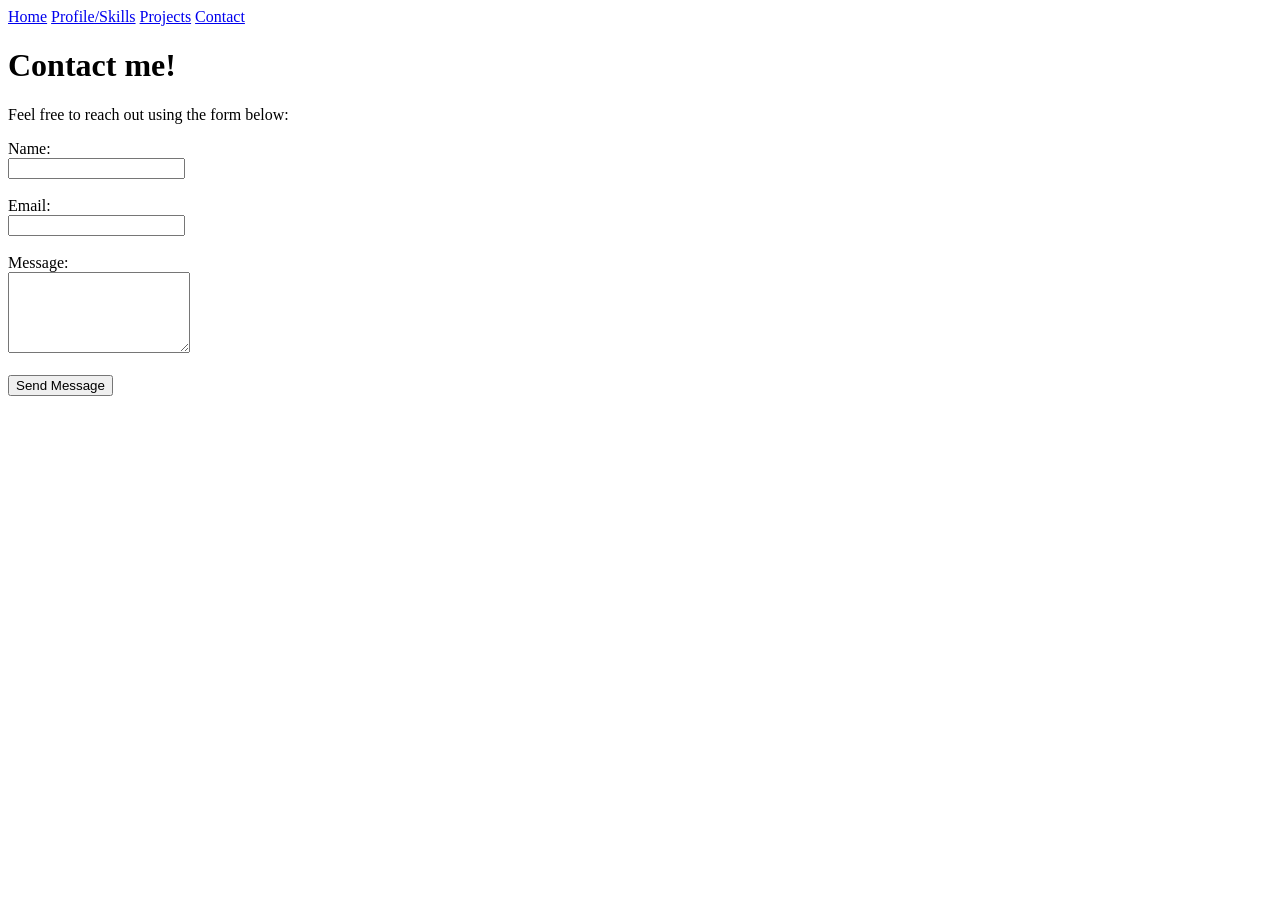
==== contact.html @ e4968b97 "First commit" ====
<!DOCTYPE html>
<html lang="en">
<head>
  <meta charset="UTF-8">
  <meta name="viewport" content="width=device-width, initial-scale=1.0">
  <title>Contact Page</title>
</head>
<body>
  <nav>
    <a href="index.html">Home</a>
    <a href="profile.html">Profile/Skills</a>
    <a href="projects.html">Projects</a>
    <a href="contact.html">Contact</a>
</nav>
<h1>Contact me!</h1>
<p>Feel free to reach out using the form below:</p>
<div class="contact-form"> </div>
  <form>
   <label for="name">Name:</label><br>
   <input type="text" id="name"required><br><br>
    
   <label for="email">Email:</label><br>
   <input type="email" id="email" required><br><br>

   <label for="message">Message:</label><br>
   <textarea id="message" rows="5" required></textarea></textarea><br><br>

   <button type="submit">Send Message</button>
  </form>
</body>
</html
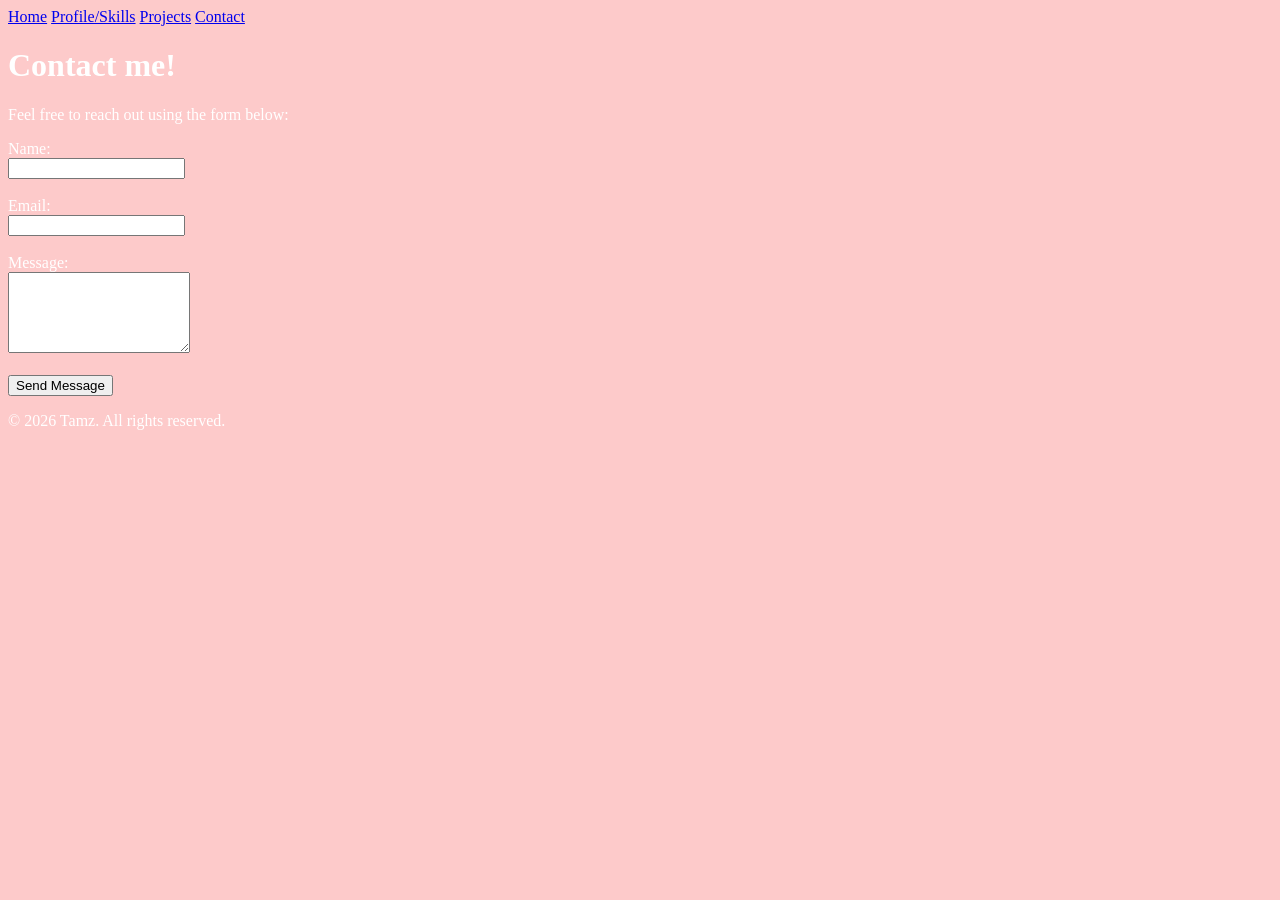
==== commit 16444f0e: "2nd commit" ====
--- a/contact.html
+++ b/contact.html
@@ -4,6 +4,7 @@
   <meta charset="UTF-8">
   <meta name="viewport" content="width=device-width, initial-scale=1.0">
   <title>Contact Page</title>
+  <link rel="stylesheet" href="style.css">
 </head>
 <body>
   <nav>
@@ -18,6 +19,7 @@
   <form>
    <label for="name">Name:</label><br>
    <input type="text" id="name"required><br><br>
+
     
    <label for="email">Email:</label><br>
    <input type="email" id="email" required><br><br>
@@ -27,5 +29,8 @@
 
    <button type="submit">Send Message</button>
   </form>
+<footer>
+    <p>© 2026 Tamz. All rights reserved.</p>
+</footer>
 </body>
 </html
--- a/style.css
+++ b/style.css
@@ -0,0 +1,128 @@
+.about, .skills{
+  margin:20px;
+}
+.projects{
+  display: flex;
+  flex-wrap: wrap;
+  gap: 15px;
+  justify-content: center;
+}
+.projects img{
+  width: 30%;
+  border-radius: 10px;
+}
+@media (max-width: 768px){
+  .projects img{
+    width:45%;
+  }
+}
+@media (max-width: 480px){
+  .projects img{
+    width:100%;
+  }
+}
+/*FOOTER*/
+.footer {
+    text-align: center;
+    padding: 20px;
+
+    background: linear-gradient(to right, #f7c0ca, #d95f76);
+
+    color: white;
+    margin-top: 40px;
+}
+/*INDEX PAGE*/
+/*BODY*/
+body {
+  background-color: #fdcaca;
+  color: white;
+}
+
+/* NAV LINKS */
+.nav-bar {
+  margin: 0 15px;
+  text-decoration: none;
+  color: #ccc;
+  font-size: 14px;
+  transition: 0.3s;
+}
+.nav-bar: hover{
+  color:#d95f76;
+}
+.nav-bar{
+  font-family:'San Fransisco', sans-serif;
+  font-size: 30px;
+  color:#d95f76;
+}
+.nav-bar {
+  display: flex;
+  gap: 40px; 
+}
+
+/* CONTACT BUTTON */
+.contact-btn {
+  padding: 10px 20px;
+  border: none;
+  border-radius: 10px;
+  background: linear-gradient(45deg, #f1b6fd, #d95f76);
+  color: white;
+  cursor: pointer;
+  font-size:30px;
+  font-weight: bold;
+}
+ 
+.main-title{
+  font-family:'San Fransisco', sans-serif;
+  font-size: 60px;
+  color:#d95f76;
+}
+.main-text{
+  font-family:'San Fransisco', sans-serif;
+  font-size: 50px;
+  color:#d95f76;
+}
+
+/* PROJECT BUTTON */
+.projects-btn {
+  margin-top: 30px;
+  padding: 15px 30px;
+  border: none;
+  border-radius: 12px;
+  background: linear-gradient(45deg, #f1b6fd, #d95f76);
+  color: white;
+  font-size: 20px;
+  cursor: pointer;
+}
+ /*PROFILE STUFF*/
+ /* IMAGE SIDE */
+.profile-pic {
+    width: 200px;
+    height: 200px;
+    border-radius: 50%;
+     border: 5px solid #d95f76;
+}
+* HERO SECTION */
+.main_text {
+    display: flex;
+    align-items: center;
+    justify-content: space-between;
+    padding: 50px;
+}
+
+/* TEXT SIDE */
+.main_text {
+    max-width: 50%;
+}
+
+.main_text {
+    font-size: 40px;
+    margin: 10px 0;
+}
+
+.about {
+    background-color: #d95f76;
+    color: rgb(255, 255, 255);
+    padding: 5px 10px;
+    display: inline-block;
+    margin-bottom: 10px;
+}
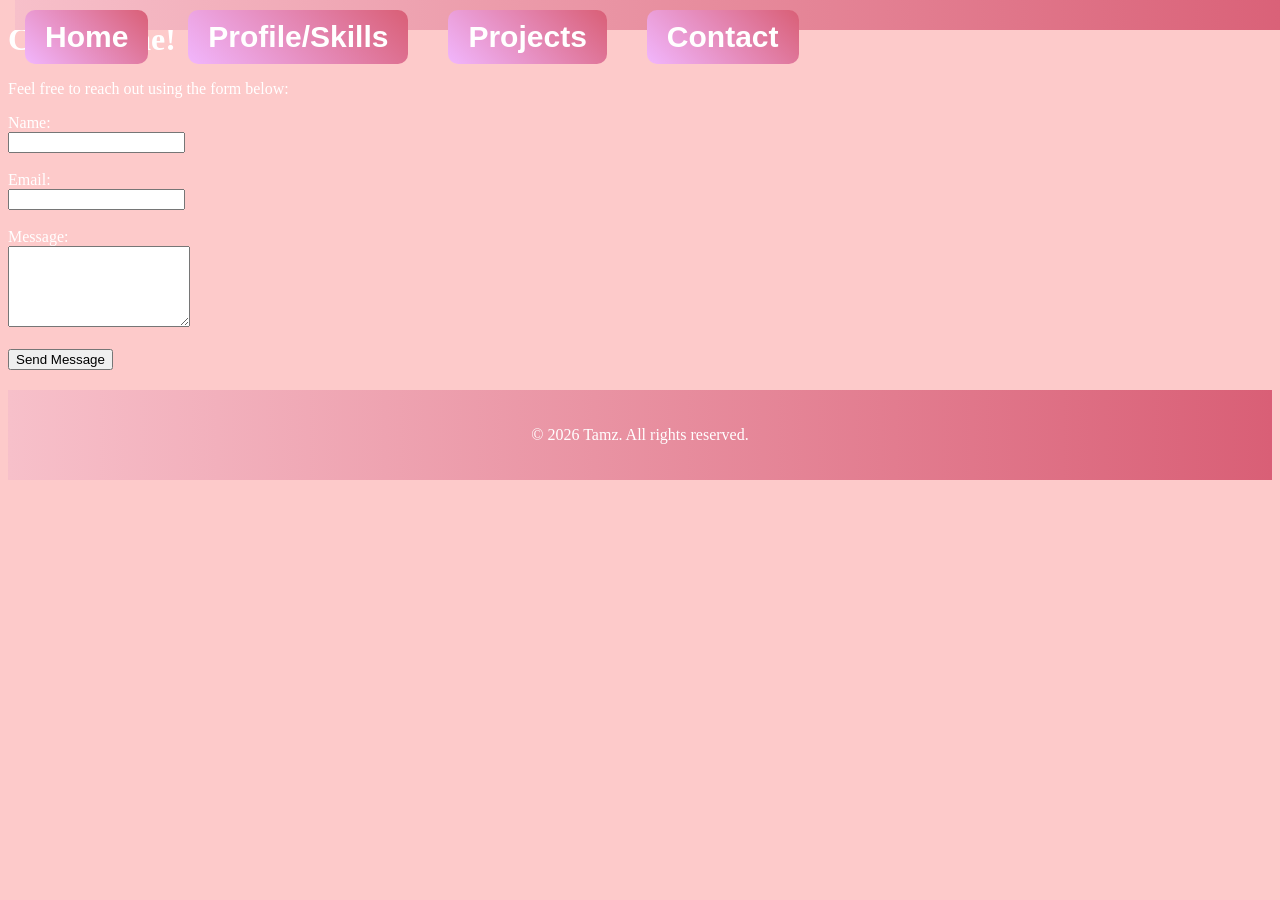
==== commit 791546fe: "3rd commit" ====
--- a/contact.html
+++ b/contact.html
@@ -7,12 +7,12 @@
   <link rel="stylesheet" href="style.css">
 </head>
 <body>
-  <nav>
-    <a href="index.html">Home</a>
-    <a href="profile.html">Profile/Skills</a>
-    <a href="projects.html">Projects</a>
-    <a href="contact.html">Contact</a>
-</nav>
+  <nav class="nav-bar">
+    <a href="index.html"><button class="contact-btn">Home</button></a>
+    <a href="profile.htm"><button class="contact-btn">Profile/Skills</button></a>
+    <a href="projects.html"> <button class="contact-btn">Projects</button></a>
+    <a href="contact.html"><button class="contact-btn">Contact</button></a>
+   </nav>
 <h1>Contact me!</h1>
 <p>Feel free to reach out using the form below:</p>
 <div class="contact-form"> </div>
@@ -29,7 +29,7 @@
 
    <button type="submit">Send Message</button>
   </form>
-<footer>
+<footer class="footer">
     <p>© 2026 Tamz. All rights reserved.</p>
 </footer>
 </body>
--- a/style.css
+++ b/style.css
@@ -29,7 +29,8 @@
     background: linear-gradient(to right, #f7c0ca, #d95f76);
 
     color: white;
-    margin-top: 40px;
+    margin-top: 20px;
+    position: sticky;
 }
 /*INDEX PAGE*/
 /*BODY*/
@@ -39,27 +40,75 @@
 }
 
 /* NAV LINKS */
+.nav-bar{
+  background:white ;
+  padding: 10px;
+  text-align: center;
+  width: 100%;
+  position: fixed;
+  top: 0;
+  left: 0;
+  z-index:1000 ;
+  height: 10px;
+  line-height: 10px;
+  margin-bottom: 50px;
+   background: linear-gradient(to right, #f7c0ca, #d95f76);
+}
 .nav-bar {
   margin: 0 15px;
   text-decoration: none;
   color: #ccc;
-  font-size: 14px;
+  font-size: 20px;
   transition: 0.3s;
+  text-align: center;
 }
 .nav-bar: hover{
   color:#d95f76;
+  
 }
 .nav-bar{
   font-family:'San Fransisco', sans-serif;
   font-size: 30px;
   color:#d95f76;
+  text-align: center;
 }
 .nav-bar {
   display: flex;
   gap: 40px; 
+  text-align: center;
 }
 
-/* CONTACT BUTTON */
+/* BUTTONS */
+.home-btn {
+  padding: 10px 20px;
+  border: none;
+  border-radius: 10px;
+  background: linear-gradient(45deg, #f1b6fd, #d95f76);
+  color: white;
+  cursor: pointer;
+  font-size:30px;
+  font-weight: bold;
+}
+.profile-btn {
+  padding: 10px 20px;
+  border: none;
+  border-radius: 10px;
+  background: linear-gradient(45deg, #f1b6fd, #d95f76);
+  color: white;
+  cursor: pointer;
+  font-size:30px;
+  font-weight: bold;
+}
+.projects-btn {
+  padding: 10px 20px;
+  border: none;
+  border-radius: 10px;
+  background: linear-gradient(45deg, #f1b6fd, #d95f76);
+  color: white;
+  cursor: pointer;
+  font-size:30px;
+  font-weight: bold;
+}
 .contact-btn {
   padding: 10px 20px;
   border: none;
@@ -73,13 +122,15 @@
  
 .main-title{
   font-family:'San Fransisco', sans-serif;
-  font-size: 60px;
+  font-size: 30px;
   color:#d95f76;
+  margin-top: 50px;
 }
 .main-text{
   font-family:'San Fransisco', sans-serif;
-  font-size: 50px;
+  font-size: 30px;
   color:#d95f76;
+  text-align: center;
 }
 
 /* PROJECT BUTTON */
@@ -92,6 +143,24 @@
   color: white;
   font-size: 20px;
   cursor: pointer;
+}
+.projects h1{
+  padding-top: 50px;
+}
+/*PROJECT ARRANGMENT STUFF*/
+.projects{
+  display: flex;
+  flex-wrap:wrap ;
+  justify-content: center;
+  padding: 20px;
+
+}
+.projects img{
+  width: 300px;
+  margin: 15px;
+  border-radius:15px ;
+  border: 2px solid white ;
+
 }
  /*PROFILE STUFF*/
  /* IMAGE SIDE */
@@ -124,5 +193,6 @@
     color: rgb(255, 255, 255);
     padding: 5px 10px;
     display: inline-block;
+
     margin-bottom: 10px;
 }
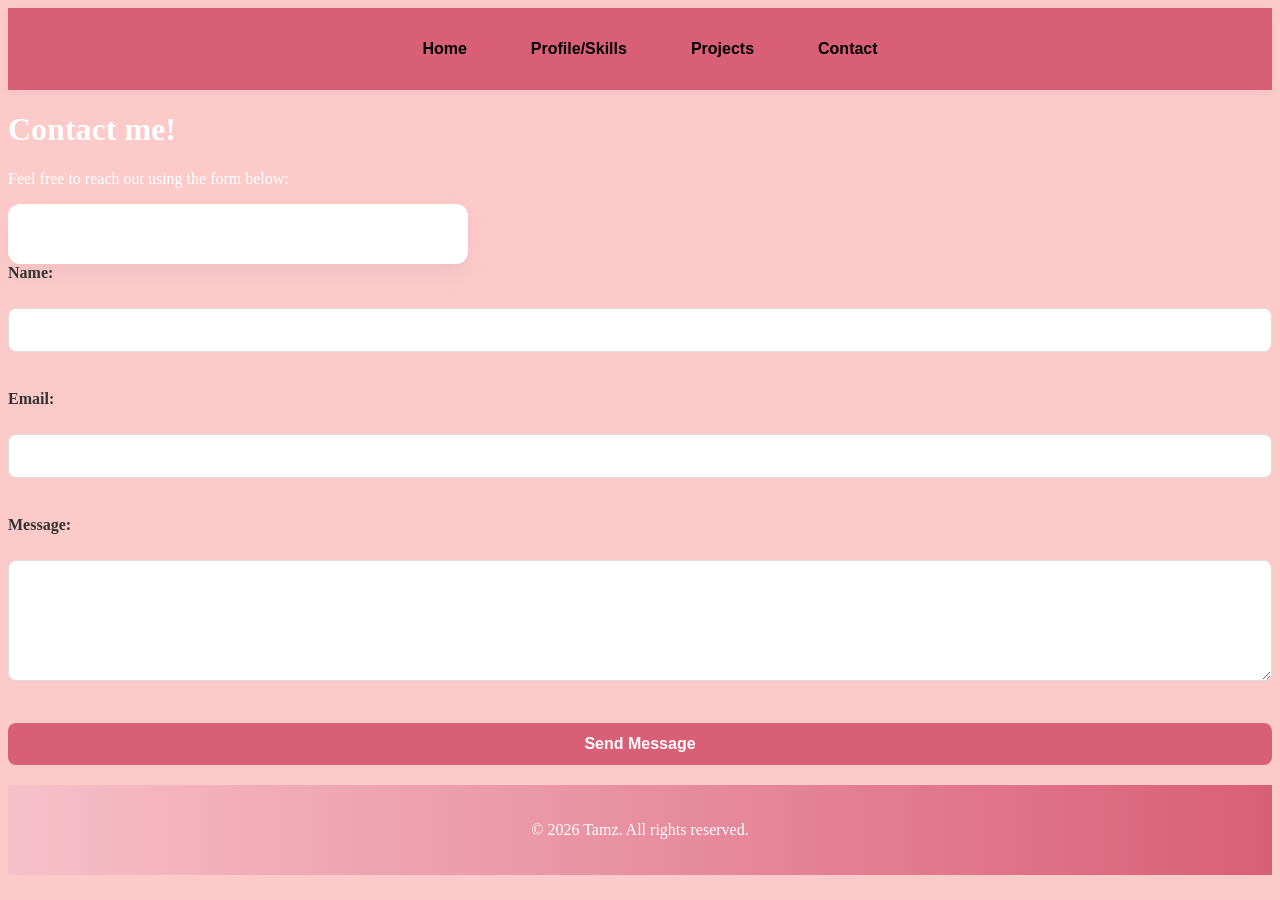
==== commit 05a98c97: "4th commit" ====
--- a/contact.html
+++ b/contact.html
@@ -8,10 +8,10 @@
 </head>
 <body>
   <nav class="nav-bar">
-    <a href="index.html"><button class="contact-btn">Home</button></a>
-    <a href="profile.htm"><button class="contact-btn">Profile/Skills</button></a>
-    <a href="projects.html"> <button class="contact-btn">Projects</button></a>
-    <a href="contact.html"><button class="contact-btn">Contact</button></a>
+    <a href="index.html"><button>Home</button></a>
+    <a href="profile.html"><button>Profile/Skills</button></a>
+    <a href="projects.html"> <button>Projects</button></a>
+    <a href="contact.html"><button>Contact</button></a>
    </nav>
 <h1>Contact me!</h1>
 <p>Feel free to reach out using the form below:</p>
@@ -20,8 +20,7 @@
    <label for="name">Name:</label><br>
    <input type="text" id="name"required><br><br>
 
-    
-   <label for="email">Email:</label><br>
+    <label for="email">Email:</label><br>
    <input type="email" id="email" required><br><br>
 
    <label for="message">Message:</label><br>
--- a/style.css
+++ b/style.css
@@ -39,87 +39,7 @@
   color: white;
 }
 
-/* NAV LINKS */
-.nav-bar{
-  background:white ;
-  padding: 10px;
-  text-align: center;
-  width: 100%;
-  position: fixed;
-  top: 0;
-  left: 0;
-  z-index:1000 ;
-  height: 10px;
-  line-height: 10px;
-  margin-bottom: 50px;
-   background: linear-gradient(to right, #f7c0ca, #d95f76);
-}
-.nav-bar {
-  margin: 0 15px;
-  text-decoration: none;
-  color: #ccc;
-  font-size: 20px;
-  transition: 0.3s;
-  text-align: center;
-}
-.nav-bar: hover{
-  color:#d95f76;
-  
-}
-.nav-bar{
-  font-family:'San Fransisco', sans-serif;
-  font-size: 30px;
-  color:#d95f76;
-  text-align: center;
-}
-.nav-bar {
-  display: flex;
-  gap: 40px; 
-  text-align: center;
-}
-
-/* BUTTONS */
-.home-btn {
-  padding: 10px 20px;
-  border: none;
-  border-radius: 10px;
-  background: linear-gradient(45deg, #f1b6fd, #d95f76);
-  color: white;
-  cursor: pointer;
-  font-size:30px;
-  font-weight: bold;
-}
-.profile-btn {
-  padding: 10px 20px;
-  border: none;
-  border-radius: 10px;
-  background: linear-gradient(45deg, #f1b6fd, #d95f76);
-  color: white;
-  cursor: pointer;
-  font-size:30px;
-  font-weight: bold;
-}
-.projects-btn {
-  padding: 10px 20px;
-  border: none;
-  border-radius: 10px;
-  background: linear-gradient(45deg, #f1b6fd, #d95f76);
-  color: white;
-  cursor: pointer;
-  font-size:30px;
-  font-weight: bold;
-}
-.contact-btn {
-  padding: 10px 20px;
-  border: none;
-  border-radius: 10px;
-  background: linear-gradient(45deg, #f1b6fd, #d95f76);
-  color: white;
-  cursor: pointer;
-  font-size:30px;
-  font-weight: bold;
-}
- 
+
 .main-title{
   font-family:'San Fransisco', sans-serif;
   font-size: 30px;
@@ -196,3 +116,107 @@
 
     margin-bottom: 10px;
 }
+/*CONTACT*/
+.contact-form {
+    background: white;
+    padding: 30px;
+    border-radius: 12px;
+    box-shadow: 0 10px 25px rgba(0,0,0,0.05); /* Very soft shadow */
+    width: 100%;
+    max-width: 400px;
+}
+
+/* Styling the Labels */
+label {
+    display: block;
+    margin-bottom: 8px;
+    font-weight: 600;
+    color: #333;
+}
+
+/* Styling the Inputs and Textarea */
+input, textarea {
+    width: 100%;
+    padding: 12px;
+    margin-bottom: 20px;
+    border: 1px solid #ddd;
+    border-radius: 8px;
+    font-size: 16px;
+    box-sizing: border-box; /* Crucial: keeps padding inside the width */
+    transition: border-color 0.3s ease;
+}
+
+/* Highlighting the input when clicked */
+input:focus, textarea:focus {
+    outline: none;
+    border-color: #d95f76;
+}
+
+/* The Button */
+button {
+    width: 100%;
+    padding: 12px;
+    background-color: #d95f76;
+    color: white;
+    border: none;
+    border-radius: 8px;
+    font-size: 16px;
+    font-weight: 600;
+    cursor: pointer;
+    transition: background 0.3s ease;
+}
+
+button:hover {
+    background-color: #bd445a;
+}
+
+/*NAVBAR TAKE 2*/
+/* 1. Container for the whole bar */
+.nav-bar {
+    display: flex;
+    justify-content: center; 
+    align-items: center;
+    padding: 20px 0;
+    background-color: #d95f76; 
+    box-shadow: 0 2px 10px rgba(0,0,0,0.05); 
+    position: sticky; 
+    top: 0;
+    z-index: 1000;
+}
+
+/* 2. Styling the buttons */
+.nav-bar button {
+    background-color: transparent;
+    color: #000000;
+    border: 2px solid transparent;
+    padding: 10px 20px;
+    margin: 0 10px;
+    font-size: 16px;
+    font-weight: 600;
+    cursor: pointer;
+    border-radius: 8px; /* Rounded corners */
+    transition: all 0.3s ease; /* Smooth color change */
+}
+
+/* 3. Hover effects */
+.nav-bar button:hover {
+    color: #d95f76; 
+    background-color: #f0f7ff; 
+}
+
+/* 4. Special styling for the "Contact" button */
+.contact-btn {
+    background-color: #d83452; 
+    color: white;
+    border: none;
+}
+
+.contact-btn:hover {
+    background-color: #d83452;
+    transform: scale(1.05); /* Slightly grows when hovered */
+}
+
+/* 5. Clean up the links */
+.nav-bar a {
+    text-decoration: none;
+}
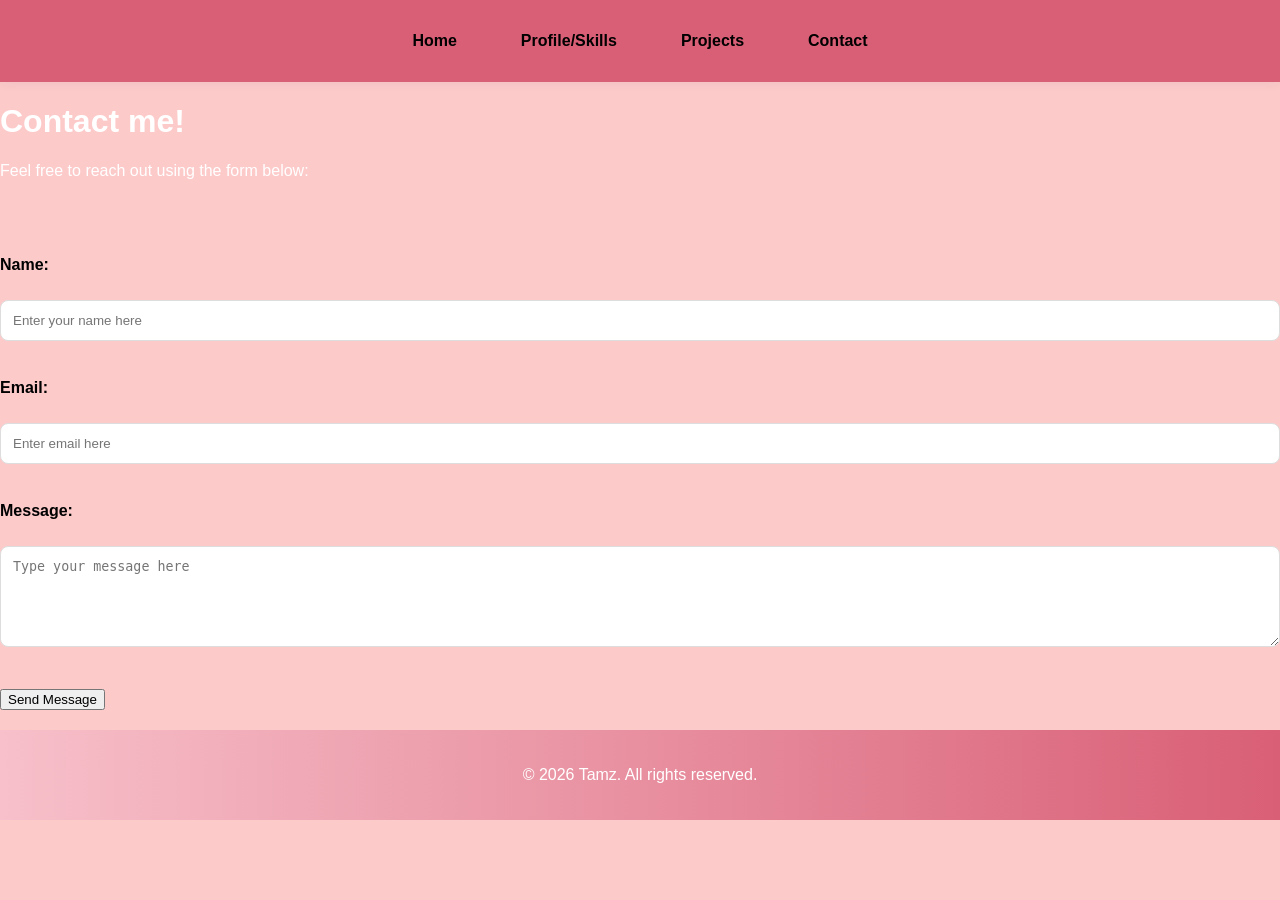
==== commit 12c9e0b6: "6th commit" ====
--- a/contact.html
+++ b/contact.html
@@ -18,13 +18,13 @@
 <div class="contact-form"> </div>
   <form>
    <label for="name">Name:</label><br>
-   <input type="text" id="name"required><br><br>
+   <input type="text" placeholder="Enter your name here" id="name"required><br><br>
 
     <label for="email">Email:</label><br>
-   <input type="email" id="email" required><br><br>
+   <input type="email" placeholder="Enter email here" id="email" required><br><br>
 
    <label for="message">Message:</label><br>
-   <textarea id="message" rows="5" required></textarea></textarea><br><br>
+   <textarea id="message" placeholder="Type your message here" rows="5" required></textarea></textarea><br><br>
 
    <button type="submit">Send Message</button>
   </form>
--- a/style.css
+++ b/style.css
@@ -1,61 +1,199 @@
-.about, .skills{
-  margin:20px;
-}
-.projects{
+/* =========================================
+   1. GENERAL STYLES & BODY
+   ========================================= */
+body {
+  background-color: #fdcaca;
+  color: white;
+  margin: 0; /* Prevents white gaps at the edges */
+  font-family: 'San Fransisco', sans-serif;
+}
+
+/* Common text formatting */
+.main-title, .main-text {
+  font-size: 30px;
+  color: #d95f76;
+  text-align: center;
+}
+
+.main-title {
+  margin-top: 50px;
+}
+
+/* =========================================
+   2. NAVIGATION BAR
+   ========================================= */
+.nav-bar {
+  display: flex;
+  justify-content: center;
+  align-items: center;
+  padding: 20px 0;
+  background-color: #d95f76;
+  box-shadow: 0 2px 10px rgba(0,0,0,0.05);
+  position: sticky;
+  top: 0;
+  z-index: 1000;
+}
+
+.nav-bar a {
+  text-decoration: none;
+}
+
+.nav-bar button {
+  background-color: transparent;
+  color: #000000;
+  border: 2px solid transparent;
+  padding: 10px 20px;
+  margin: 0 10px;
+  font-size: 16px;
+  font-weight: 600;
+  cursor: pointer;
+  border-radius: 8px;
+  transition: all 0.3s ease;
+}
+
+.nav-bar button:hover {
+  color: #d95f76;
+  background-color: #f0f7ff;
+}
+
+.contact-btn {
+  background-color: #d83452;
+  color: white;
+  border: none;
+}
+
+.contact-btn:hover {
+  background-color: #d83452 !important;
+  transform: scale(1.05);
+}
+
+/* =========================================
+   3. HERO & PROFILE SECTION (Full Width)
+   ========================================= */
+.main_text {
+  display: flex;
+  align-items: center;
+  justify-content: center;   /* Centers the content box */
+  width: 100%;               /* Pink background spans full width */
+  background-color: #d95f76; 
+  padding: 60px 0;
+  margin: 0;
+  color: #000000;            /* Main hero text is black */
+}
+
+/* Use this wrapper in your HTML to keep text & image aligned */
+.main_text_content {
+  display: flex;
+  align-items: center;
+  justify-content: space-between;
+  width: 90%;
+  max-width: 1200px;
+  gap: 40px;
+}
+
+.hero-description {
+  flex: 1;
+  font-size: 40px;
+}
+
+.profile-pic {
+  display:block;
+  margin-left: auto;
+  margin-right:auto;
+  width: 250px;
+  height: 250px;
+  border-radius: 50%;
+  border: 5px solid #ffffff;
+  box-shadow: 0 10px 20px rgba(0, 0, 0, 0.2);
+  object-fit: cover;
+  transition: all 0.4s ease-in-out;
+}
+
+.profile-pic:hover {
+  transform: scale(1.1);      
+  box-shadow: 0 0 25px 8px rgba(255, 255, 255, 0.6);
+}
+
+/* =========================================
+   4. ABOUT & SKILLS
+   ========================================= */
+.about {
+  max-width: 800px;
+  margin: 60px auto;
+  padding: 20px;
+  text-align: center;
+  background-color: #d95f76;
+  color: #ffffff;
+  display: block;
+  border-radius: 15px;
+}
+
+.skills {
+  max-width: 600px;
+  margin: 40px auto;
+  text-align: center;
+}
+
+.skills h2 {
+  color: #000000; /* Black text */
+  margin-bottom: 20px;
+}
+
+.skills p {
+  display: inline-block;
+  background: #e9e2f0;
+  padding: 8px 18px;
+  margin: 5px;
+  border-radius: 50px;
+  font-size: 0.9rem;
+  font-weight: 600;
+  color: #000000; /* Black text */
+  transition: all 0.3s ease-in-out;
+}
+
+.skills p:hover {
+  background: #d83452;
+  color: #ffffff;
+  transform: translateY(-5px);
+  box-shadow: 0 5px 15px rgba(216, 52, 82, 0.4);
+}
+
+/* =========================================
+   5. PROJECTS SECTION (With Hover & Glow)
+   ========================================= */
+.projects {
   display: flex;
   flex-wrap: wrap;
   gap: 15px;
   justify-content: center;
-}
-.projects img{
-  width: 30%;
-  border-radius: 10px;
-}
-@media (max-width: 768px){
-  .projects img{
-    width:45%;
-  }
-}
-@media (max-width: 480px){
-  .projects img{
-    width:100%;
-  }
-}
-/*FOOTER*/
-.footer {
-    text-align: center;
-    padding: 20px;
-
-    background: linear-gradient(to right, #f7c0ca, #d95f76);
-
-    color: white;
-    margin-top: 20px;
-    position: sticky;
-}
-/*INDEX PAGE*/
-/*BODY*/
-body {
-  background-color: #fdcaca;
-  color: white;
-}
-
-
-.main-title{
-  font-family:'San Fransisco', sans-serif;
-  font-size: 30px;
-  color:#d95f76;
-  margin-top: 50px;
-}
-.main-text{
-  font-family:'San Fransisco', sans-serif;
-  font-size: 30px;
-  color:#d95f76;
-  text-align: center;
-}
-
-/* PROJECT BUTTON */
+  padding: 20px;
+}
+
+.projects h1 {
+  padding-top: 50px;
+  width: 100%;
+  text-align: center;
+}
+
+.projects img {
+  width: 300px;
+  margin: 15px;
+  border-radius: 15px;
+  border: 2px solid white;
+  transition: all 0.4s ease-in-out; /* Crucial for smooth hover */
+  cursor: pointer;
+}
+
+.projects img:hover {
+  transform: translateY(-10px) scale(1.02);
+  border-color: #f1b6fd;
+  box-shadow: 0 0 20px 5px rgba(217, 95, 118, 0.6), 
+              0 0 40px 10px rgba(241, 182, 253, 0.3);
+}
+
 .projects-btn {
-  margin-top: 30px;
+  margin: 30px auto;
+  display: block;
   padding: 15px 30px;
   border: none;
   border-radius: 12px;
@@ -63,160 +201,56 @@
   color: white;
   font-size: 20px;
   cursor: pointer;
-}
-.projects h1{
-  padding-top: 50px;
-}
-/*PROJECT ARRANGMENT STUFF*/
-.projects{
-  display: flex;
-  flex-wrap:wrap ;
-  justify-content: center;
+  transition: all 0.3s ease;
+}
+
+.projects-btn:hover {
+  transform: scale(1.05);
+  box-shadow: 0 0 15px rgba(241, 182, 253, 0.8);
+}
+
+/* =========================================
+   6. CONTACT PAGE
+   ========================================= */
+.contact-form {
+  background: transparent; 
+  padding: 30px;
+  width: 100%;
+  max-width: 100px;
+  margin: 0 auto;
+}
+
+label {
+  display: block;
+  margin-bottom: 8px;
+  font-weight: 600;
+  color: #000000; /* Black text */
+}
+
+input, textarea {
+  width: 100%;
+  padding: 12px;
+  margin-bottom: 20px;
+  border: 1px solid #ddd;
+  border-radius: 8px;
+  background-color: white;
+  box-sizing: border-box;
+}
+
+/* =========================================
+   7. FOOTER
+   ========================================= */
+.footer {
+  text-align: center;
   padding: 20px;
-
-}
-.projects img{
-  width: 300px;
-  margin: 15px;
-  border-radius:15px ;
-  border: 2px solid white ;
-
-}
- /*PROFILE STUFF*/
- /* IMAGE SIDE */
-.profile-pic {
-    width: 200px;
-    height: 200px;
-    border-radius: 50%;
-     border: 5px solid #d95f76;
-}
-* HERO SECTION */
-.main_text {
-    display: flex;
-    align-items: center;
-    justify-content: space-between;
-    padding: 50px;
-}
-
-/* TEXT SIDE */
-.main_text {
-    max-width: 50%;
-}
-
-.main_text {
-    font-size: 40px;
-    margin: 10px 0;
-}
-
-.about {
-    background-color: #d95f76;
-    color: rgb(255, 255, 255);
-    padding: 5px 10px;
-    display: inline-block;
-
-    margin-bottom: 10px;
-}
-/*CONTACT*/
-.contact-form {
-    background: white;
-    padding: 30px;
-    border-radius: 12px;
-    box-shadow: 0 10px 25px rgba(0,0,0,0.05); /* Very soft shadow */
-    width: 100%;
-    max-width: 400px;
-}
-
-/* Styling the Labels */
-label {
-    display: block;
-    margin-bottom: 8px;
-    font-weight: 600;
-    color: #333;
-}
-
-/* Styling the Inputs and Textarea */
-input, textarea {
-    width: 100%;
-    padding: 12px;
-    margin-bottom: 20px;
-    border: 1px solid #ddd;
-    border-radius: 8px;
-    font-size: 16px;
-    box-sizing: border-box; /* Crucial: keeps padding inside the width */
-    transition: border-color 0.3s ease;
-}
-
-/* Highlighting the input when clicked */
-input:focus, textarea:focus {
-    outline: none;
-    border-color: #d95f76;
-}
-
-/* The Button */
-button {
-    width: 100%;
-    padding: 12px;
-    background-color: #d95f76;
-    color: white;
-    border: none;
-    border-radius: 8px;
-    font-size: 16px;
-    font-weight: 600;
-    cursor: pointer;
-    transition: background 0.3s ease;
-}
-
-button:hover {
-    background-color: #bd445a;
-}
-
-/*NAVBAR TAKE 2*/
-/* 1. Container for the whole bar */
-.nav-bar {
-    display: flex;
-    justify-content: center; 
-    align-items: center;
-    padding: 20px 0;
-    background-color: #d95f76; 
-    box-shadow: 0 2px 10px rgba(0,0,0,0.05); 
-    position: sticky; 
-    top: 0;
-    z-index: 1000;
-}
-
-/* 2. Styling the buttons */
-.nav-bar button {
-    background-color: transparent;
-    color: #000000;
-    border: 2px solid transparent;
-    padding: 10px 20px;
-    margin: 0 10px;
-    font-size: 16px;
-    font-weight: 600;
-    cursor: pointer;
-    border-radius: 8px; /* Rounded corners */
-    transition: all 0.3s ease; /* Smooth color change */
-}
-
-/* 3. Hover effects */
-.nav-bar button:hover {
-    color: #d95f76; 
-    background-color: #f0f7ff; 
-}
-
-/* 4. Special styling for the "Contact" button */
-.contact-btn {
-    background-color: #d83452; 
-    color: white;
-    border: none;
-}
-
-.contact-btn:hover {
-    background-color: #d83452;
-    transform: scale(1.05); /* Slightly grows when hovered */
-}
-
-/* 5. Clean up the links */
-.nav-bar a {
-    text-decoration: none;
+  background: linear-gradient(to right, #f7c0ca, #d95f76);
+  color: white;
+  margin-top: 20px;
+}
+
+/* Responsive Fixes */
+@media (max-width: 768px) {
+  .main_text_content { flex-direction: column; text-align: center; }
+  .hero-description { font-size: 28px; }
+  .projects img { width: 80%; }
 }
